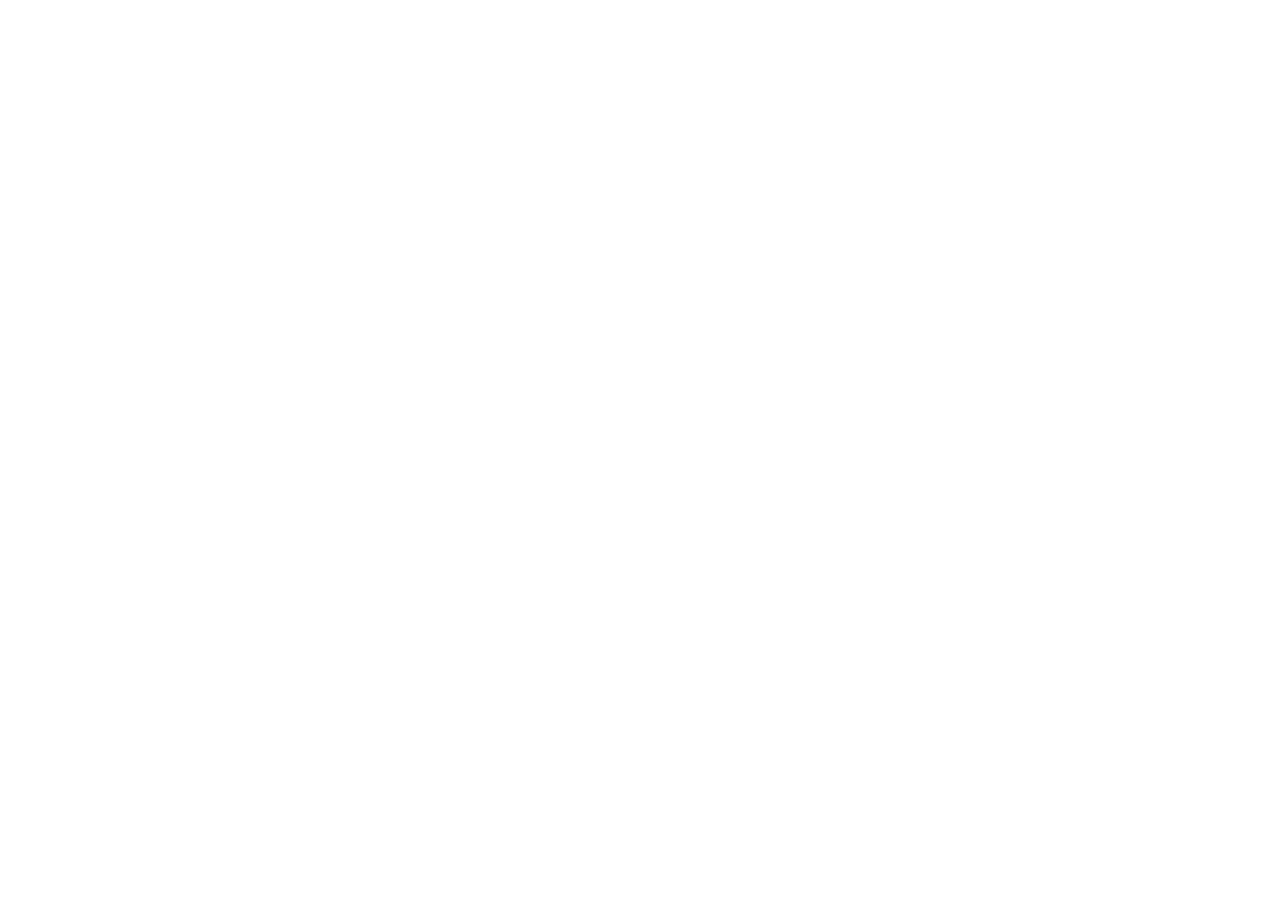
==== second_live_coding/index1.html @ 00de583c "Commit iniziale seconda live coding session" ====
<!DOCTYPE html>
<html lang="en">
<head>
    <meta charset="UTF-8">
    <meta http-equiv="X-UA-Compatible" content="IE=edge">
    <meta name="viewport" content="width=device-width, initial-scale=1.0">
    <title>second live coding session</title>
    <link rel="stylesheet" href="style.css">
</head>
<body>
    
</body>
</html>
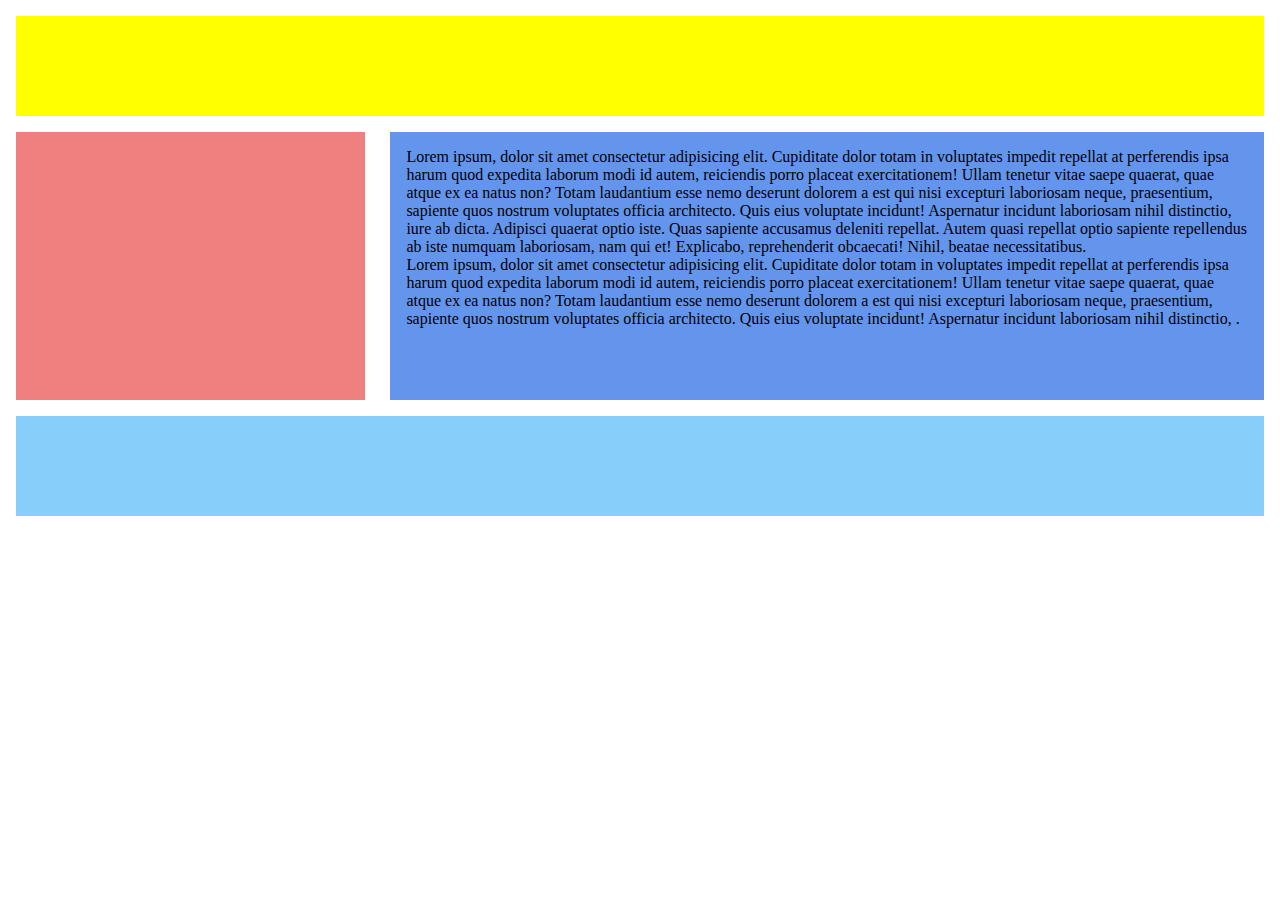
==== commit a7ba4795: "Complete layout" ====
--- a/second_live_coding/index1.html
+++ b/second_live_coding/index1.html
@@ -5,9 +5,44 @@
     <meta http-equiv="X-UA-Compatible" content="IE=edge">
     <meta name="viewport" content="width=device-width, initial-scale=1.0">
     <title>second live coding session</title>
-    <link rel="stylesheet" href="style.css">
+    <link rel="stylesheet" href="./style1.css">
 </head>
-<body>
-    
+<body class="debug">
+    <header class="siteheader">
+        <div class="header">
+
+        </div>
+        <!-- /.header -->
+    </header>
+    <!-- /.siteheader -->
+    <main class="sitemain clearfix">
+        <aside class="sidebar">
+<!--             <ul class="li">Lorem ipsum dolor sit.</ul>
+            <ul class="li">Lorem ipsum dolor sit.</ul>
+            <ul class="li">Lorem ipsum dolor sit.</ul>
+            <ul class="li">Lorem ipsum dolor sit.</ul>
+            <ul class="li">Lorem ipsum dolor sit.</ul>
+            <ul class="li">Lorem ipsum dolor sit.</ul> -->
+        </aside>
+        <!-- /.sidebar -->
+        <section class="content">
+            <p>Lorem ipsum, dolor sit amet consectetur adipisicing elit. Cupiditate dolor totam in voluptates impedit repellat at perferendis ipsa harum quod expedita laborum modi id autem, reiciendis porro placeat exercitationem! Ullam tenetur vitae saepe quaerat, quae atque ex ea natus non? Totam laudantium esse nemo deserunt dolorem a est qui nisi excepturi laboriosam neque, praesentium, sapiente quos nostrum voluptates officia architecto. Quis eius voluptate incidunt! Aspernatur incidunt laboriosam nihil distinctio, iure ab dicta. Adipisci quaerat optio iste. Quas sapiente accusamus deleniti repellat. Autem quasi repellat optio sapiente repellendus ab iste numquam laboriosam, nam qui et! Explicabo, reprehenderit obcaecati! Nihil, beatae necessitatibus. </p>
+            <p>Lorem ipsum, dolor sit amet consectetur adipisicing elit. Cupiditate dolor totam in voluptates impedit repellat at
+                perferendis ipsa harum quod expedita laborum modi id autem, reiciendis porro placeat exercitationem! Ullam tenetur
+                vitae saepe quaerat, quae atque ex ea natus non? Totam laudantium esse nemo deserunt dolorem a est qui nisi
+                excepturi laboriosam neque, praesentium, sapiente quos nostrum voluptates officia architecto. Quis eius voluptate
+                incidunt! Aspernatur incidunt laboriosam nihil distinctio, . </p>
+        </section>
+        <!-- /.content -->
+    </main>
+    <!-- /.sitemain -->
+    <footer class="sitefooter">
+        <div class="footer">
+            
+        </div>
+        <!-- /.footer -->
+
+    </footer>
+    <!-- /.sitefooter -->
 </body>
 </html>--- a/second_live_coding/style1.css
+++ b/second_live_coding/style1.css
@@ -0,0 +1,46 @@
+*{
+    box-sizing: border-box;
+    margin: 0;
+    padding: 0;
+}
+.debug > .sitemain{
+    height: 300px;
+
+}
+body{
+    padding: 1rem;
+}
+main{
+    padding: 1rem 0 ;
+}
+.clearfix::after{
+    content: "";
+    display: table;
+    clear: both;
+}
+.header{
+    background-color: yellow;
+}
+.sidebar{
+    background-color: lightcoral;
+    width: 28%;
+    margin-right: 2%;
+    height: 100%;
+}
+.content{
+    background-color: cornflowerblue;
+    width: 70%;
+}
+.footer{
+    background-color: lightskyblue;
+}
+
+/* common rules */
+.sidebar , .content{
+    padding: 1rem;
+    height: 100%;
+    float: left;
+}
+.header , .footer{
+    height: 100px;
+}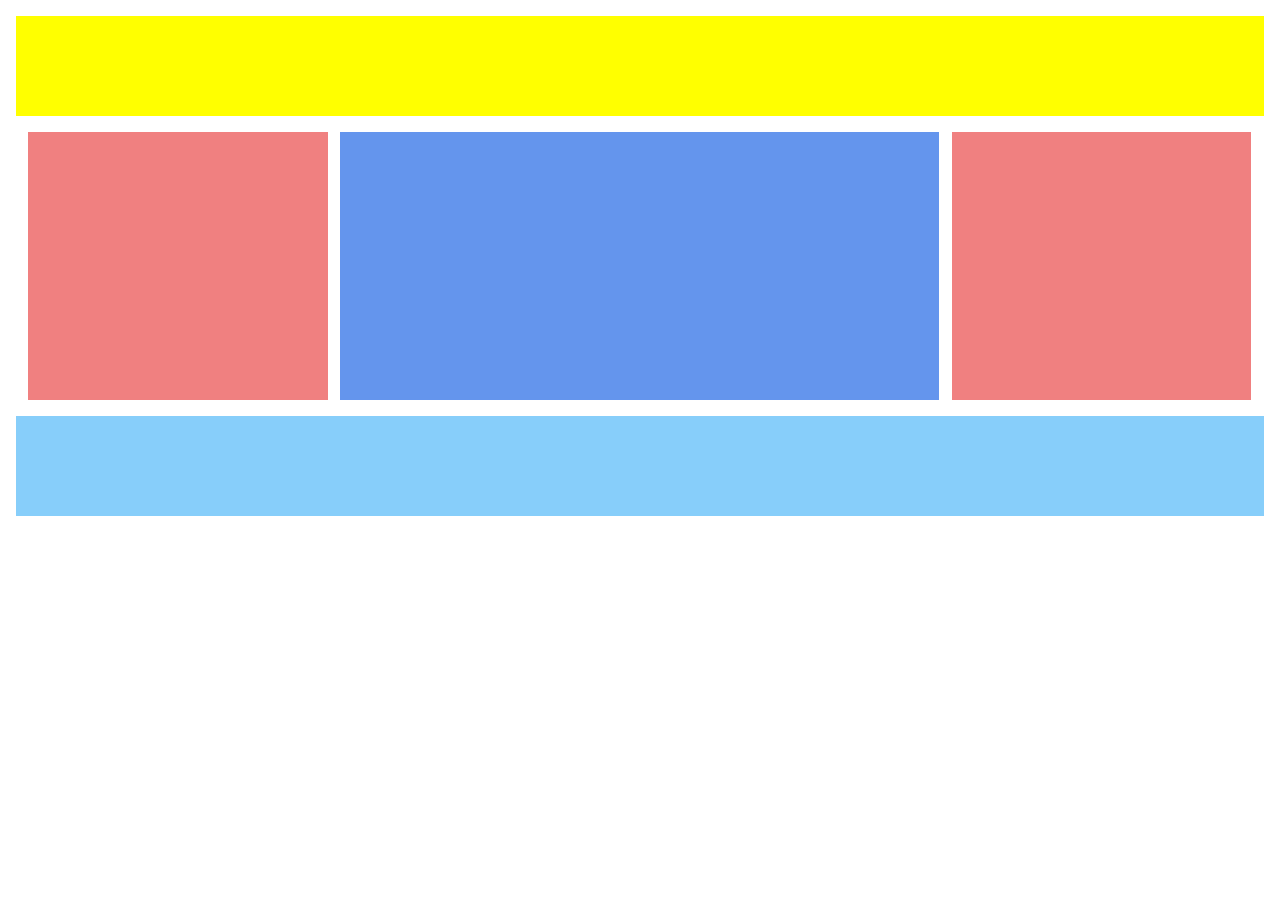
==== commit 59da57e1: "Complete layout 3 colonne" ====
--- a/second_live_coding/index1.html
+++ b/second_live_coding/index1.html
@@ -26,13 +26,21 @@
         </aside>
         <!-- /.sidebar -->
         <section class="content">
-            <p>Lorem ipsum, dolor sit amet consectetur adipisicing elit. Cupiditate dolor totam in voluptates impedit repellat at perferendis ipsa harum quod expedita laborum modi id autem, reiciendis porro placeat exercitationem! Ullam tenetur vitae saepe quaerat, quae atque ex ea natus non? Totam laudantium esse nemo deserunt dolorem a est qui nisi excepturi laboriosam neque, praesentium, sapiente quos nostrum voluptates officia architecto. Quis eius voluptate incidunt! Aspernatur incidunt laboriosam nihil distinctio, iure ab dicta. Adipisci quaerat optio iste. Quas sapiente accusamus deleniti repellat. Autem quasi repellat optio sapiente repellendus ab iste numquam laboriosam, nam qui et! Explicabo, reprehenderit obcaecati! Nihil, beatae necessitatibus. </p>
+<!--             <p>Lorem ipsum, dolor sit amet consectetur adipisicing elit. Cupiditate dolor totam in voluptates impedit repellat at perferendis ipsa harum quod expedita laborum modi id autem, reiciendis porro placeat exercitationem! Ullam tenetur vitae saepe quaerat, quae atque ex ea natus non? Totam laudantium esse nemo deserunt dolorem a est qui nisi excepturi laboriosam neque, praesentium, sapiente quos nostrum voluptates officia architecto. Quis eius voluptate incidunt! Aspernatur incidunt laboriosam nihil distinctio, iure ab dicta. Adipisci quaerat optio iste. Quas sapiente accusamus deleniti repellat. Autem quasi repellat optio sapiente repellendus ab iste numquam laboriosam, nam qui et! Explicabo, reprehenderit obcaecati! Nihil, beatae necessitatibus. </p>
             <p>Lorem ipsum, dolor sit amet consectetur adipisicing elit. Cupiditate dolor totam in voluptates impedit repellat at
                 perferendis ipsa harum quod expedita laborum modi id autem, reiciendis porro placeat exercitationem! Ullam tenetur
                 vitae saepe quaerat, quae atque ex ea natus non? Totam laudantium esse nemo deserunt dolorem a est qui nisi
                 excepturi laboriosam neque, praesentium, sapiente quos nostrum voluptates officia architecto. Quis eius voluptate
-                incidunt! Aspernatur incidunt laboriosam nihil distinctio, . </p>
-        </section>
+                incidunt! Aspernatur incidunt laboriosam nihil distinctio, . </p> -->
+            </section>
+            <aside class="sidebar">
+<!--                 <ul class="li">Lorem ipsum dolor sit.</ul>
+                <ul class="li">Lorem ipsum dolor sit.</ul>
+                <ul class="li">Lorem ipsum dolor sit.</ul>
+                <ul class="li">Lorem ipsum dolor sit.</ul>
+                <ul class="li">Lorem ipsum dolor sit.</ul>
+                <ul class="li">Lorem ipsum dolor sit.</ul> -->
+            </aside>
         <!-- /.content -->
     </main>
     <!-- /.sitemain -->
--- a/second_live_coding/style1.css
+++ b/second_live_coding/style1.css
@@ -12,6 +12,7 @@
 }
 main{
     padding: 1rem 0 ;
+    margin:auto
 }
 .clearfix::after{
     content: "";
@@ -23,13 +24,14 @@
 }
 .sidebar{
     background-color: lightcoral;
-    width: 28%;
-    margin-right: 2%;
+    width: 24%;
+    margin-left: 1%;
+    margin-right: 1%;
     height: 100%;
 }
 .content{
     background-color: cornflowerblue;
-    width: 70%;
+    width: 48%;
 }
 .footer{
     background-color: lightskyblue;
